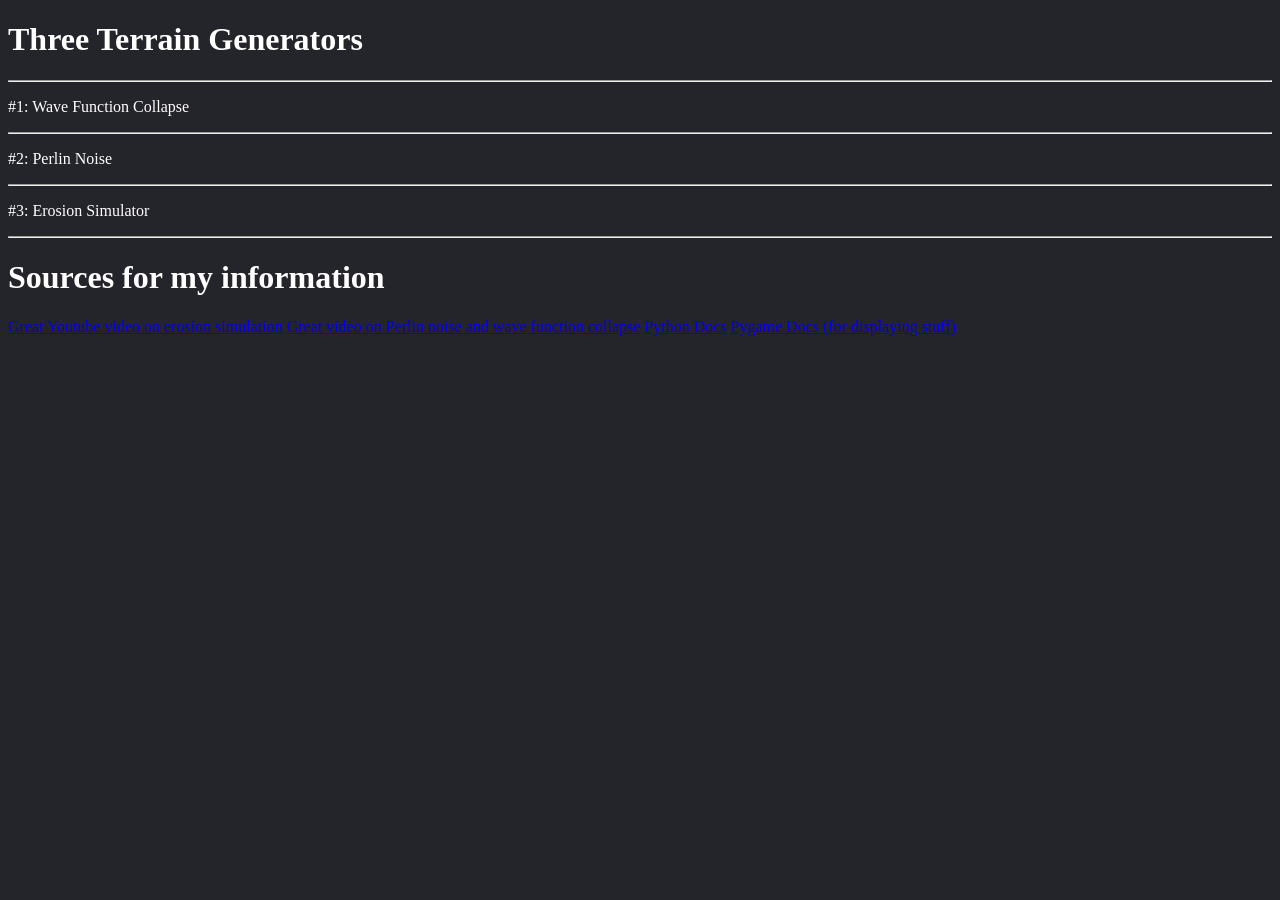
==== index.html @ 69b11bd5 "Update index.html" ====
<!DOCTYPE html>
<html>
<head>
<title>Terrain Generators</title>
<link rel="stylesheet" href="style.css">
</head>
<body>
  <main>
    <h1>Three Terrain Generators</h1>
    <hr>
    <p>#1: Wave Function Collapse</p>
    <hr>
    <p>#2: Perlin Noise</p>
    <hr>
    <p>#3: Erosion Simulator</p>
    <hr>
    <p></p>
    <h1>Sources for my information</h1>
    <a href="https://www.youtube.com/watch?v=eaXk97ujbPQ">Great Youtube video on erosion simulation</a>
    <a href="https://www.youtube.com/watch?v=AkoTOFw5uKc">Great video on Perlin noise and wave function collapse</a>
    <a href="https://docs.python.org/3/">Python Docs</a>
    <a href="https://www.pygame.org/docs/">Pygame Docs (for displaying stuff)</a>
  </main>
</body>
</html>
---- style.css ----
body {
  background-color: #24242b;
}

h1 {
  color: white;
}

p {
  color: white;
}

hr {
  background-color: white;
}
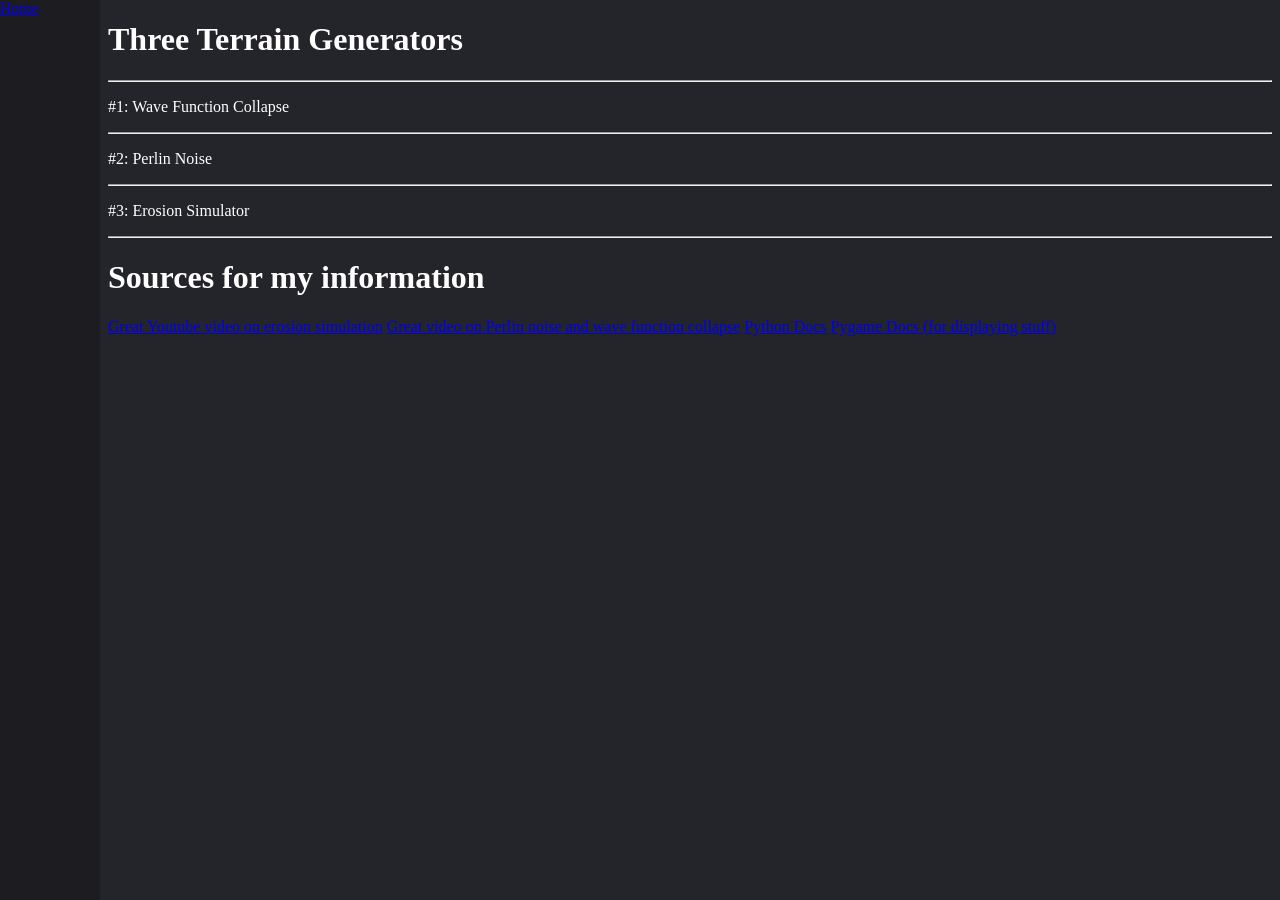
==== commit 80737bef: "Update index.html" ====
--- a/index.html
+++ b/index.html
@@ -5,7 +5,10 @@
 <link rel="stylesheet" href="style.css">
 </head>
 <body>
-  <main>
+  <nav>
+    <a href="index.html">Home</a>
+  </nav>
+  <main class="offset">
     <h1>Three Terrain Generators</h1>
     <hr>
     <p>#1: Wave Function Collapse</p>
--- a/style.css
+++ b/style.css
@@ -13,3 +13,16 @@
 hr {
   background-color: white;
 }
+
+.offset {
+  margin-left: 100px;
+}
+
+nav {
+  height: 100vh;
+  width: 100px;
+  position: fixed;
+  top: 0;
+  left: 0;
+  background-color: #1c1c21;
+}
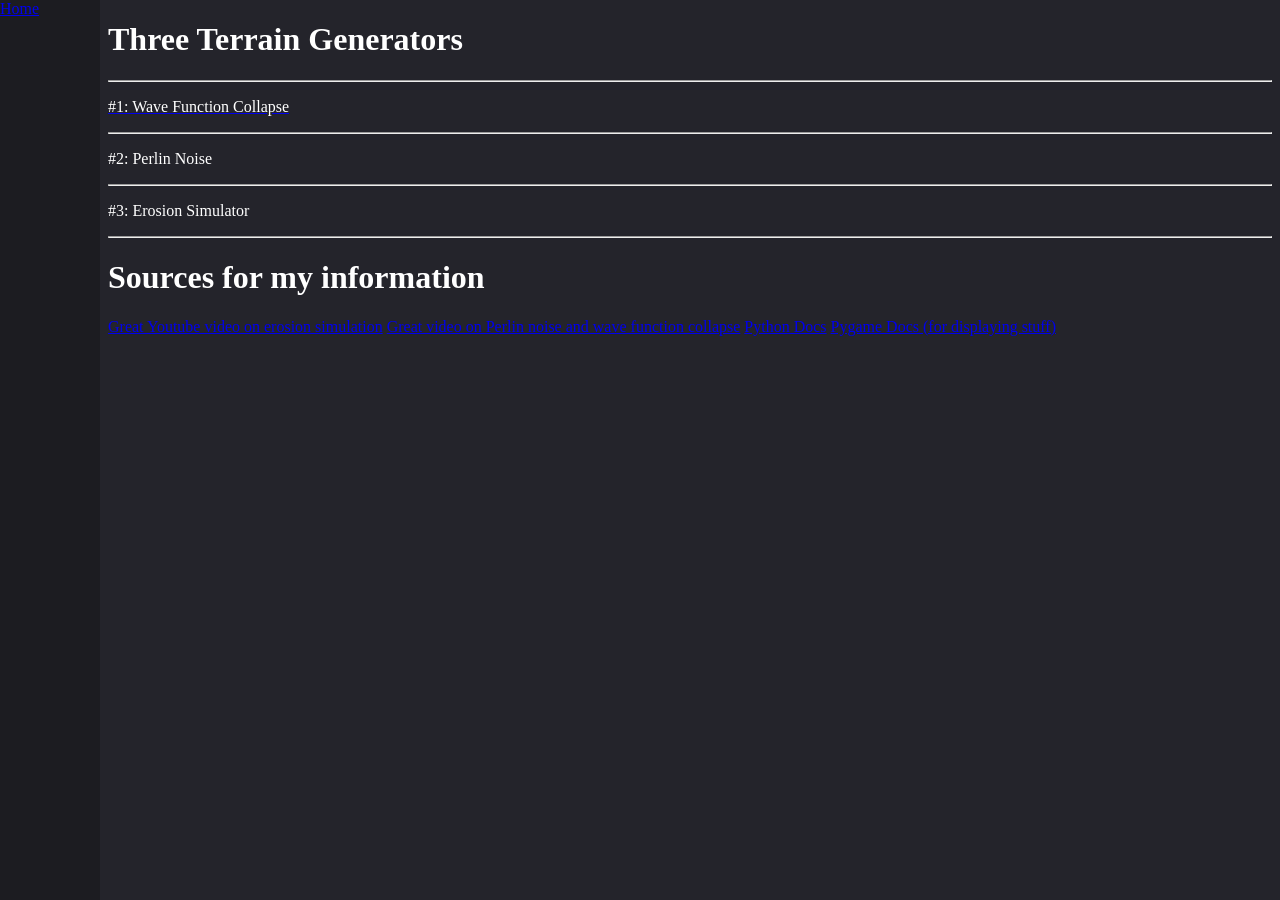
==== commit f3efdd26: "Update index.html" ====
--- a/index.html
+++ b/index.html
@@ -11,7 +11,7 @@
   <main class="offset">
     <h1>Three Terrain Generators</h1>
     <hr>
-    <p>#1: Wave Function Collapse</p>
+    <a href="wfc.html"><p>#1: Wave Function Collapse</p></a>
     <hr>
     <p>#2: Perlin Noise</p>
     <hr>
--- a/style.css
+++ b/style.css
@@ -26,3 +26,7 @@
   left: 0;
   background-color: #1c1c21;
 }
+
+nav a {
+  display: block;
+}
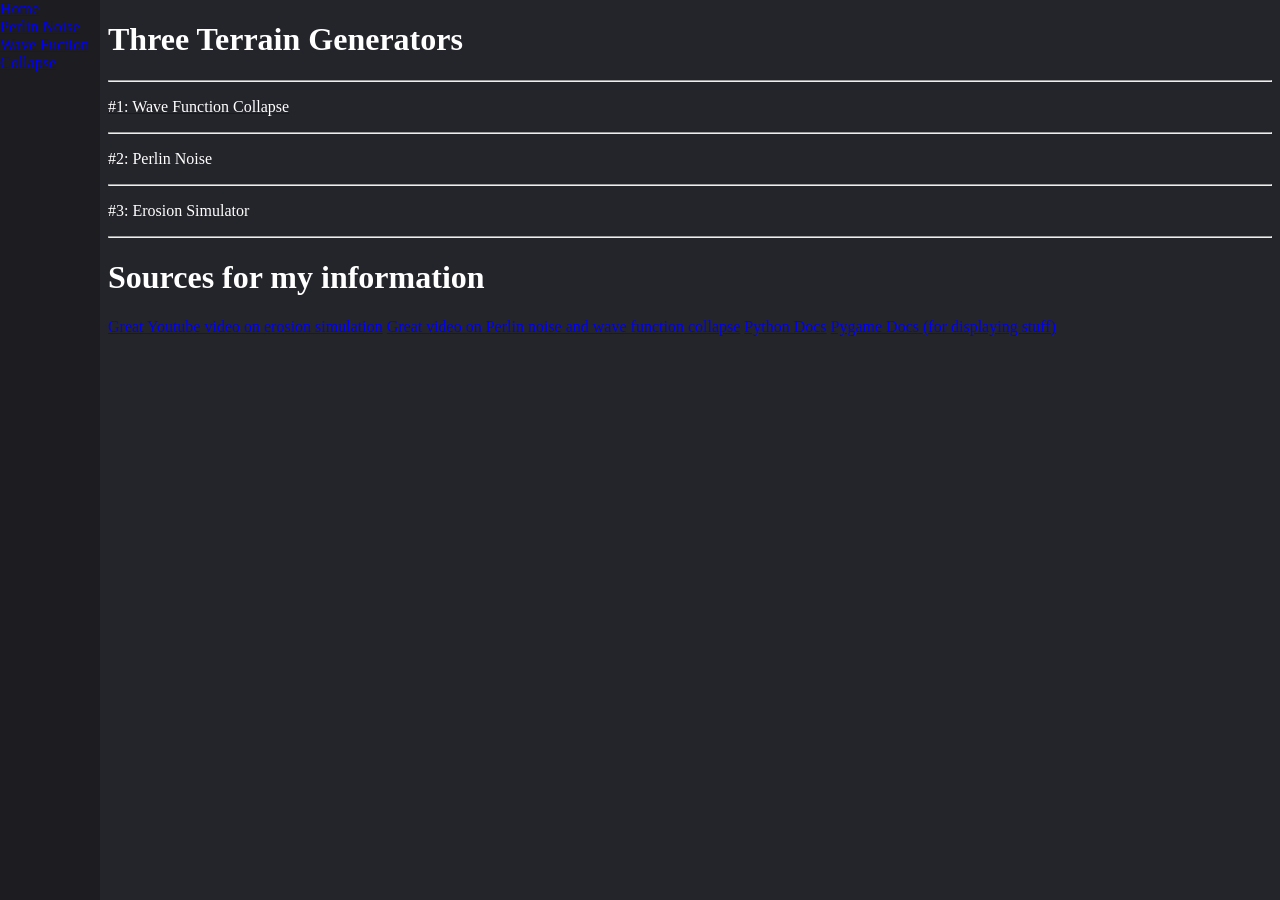
==== commit 54918b4e: "Update index.html" ====
--- a/index.html
+++ b/index.html
@@ -1,12 +1,14 @@
 <!DOCTYPE html>
 <html>
 <head>
-<title>Terrain Generators</title>
-<link rel="stylesheet" href="style.css">
+  <title>Terrain Generators</title>
+  <link rel="stylesheet" href="style.css">
 </head>
 <body>
   <nav>
     <a href="index.html">Home</a>
+    <a href="perlin.html">Perlin Noise</a>
+    <a href="wfc.html">Wave Fuction Collapse</a>
   </nav>
   <main class="offset">
     <h1>Three Terrain Generators</h1>
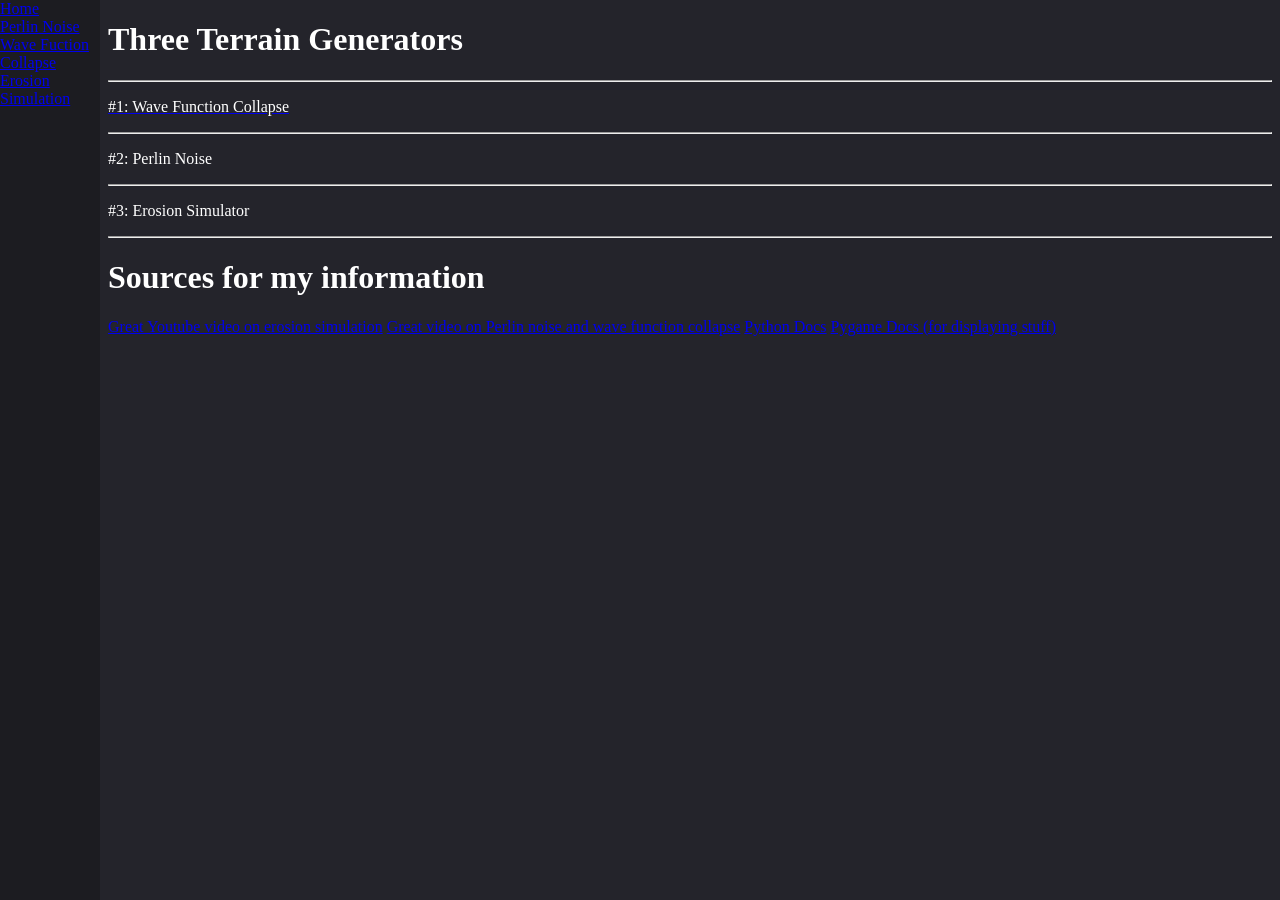
==== commit b5df0fa3: "Update index.html" ====
--- a/index.html
+++ b/index.html
@@ -9,6 +9,7 @@
     <a href="index.html">Home</a>
     <a href="perlin.html">Perlin Noise</a>
     <a href="wfc.html">Wave Fuction Collapse</a>
+    <a href="erosion.html">Erosion Simulation</a>
   </nav>
   <main class="offset">
     <h1>Three Terrain Generators</h1>
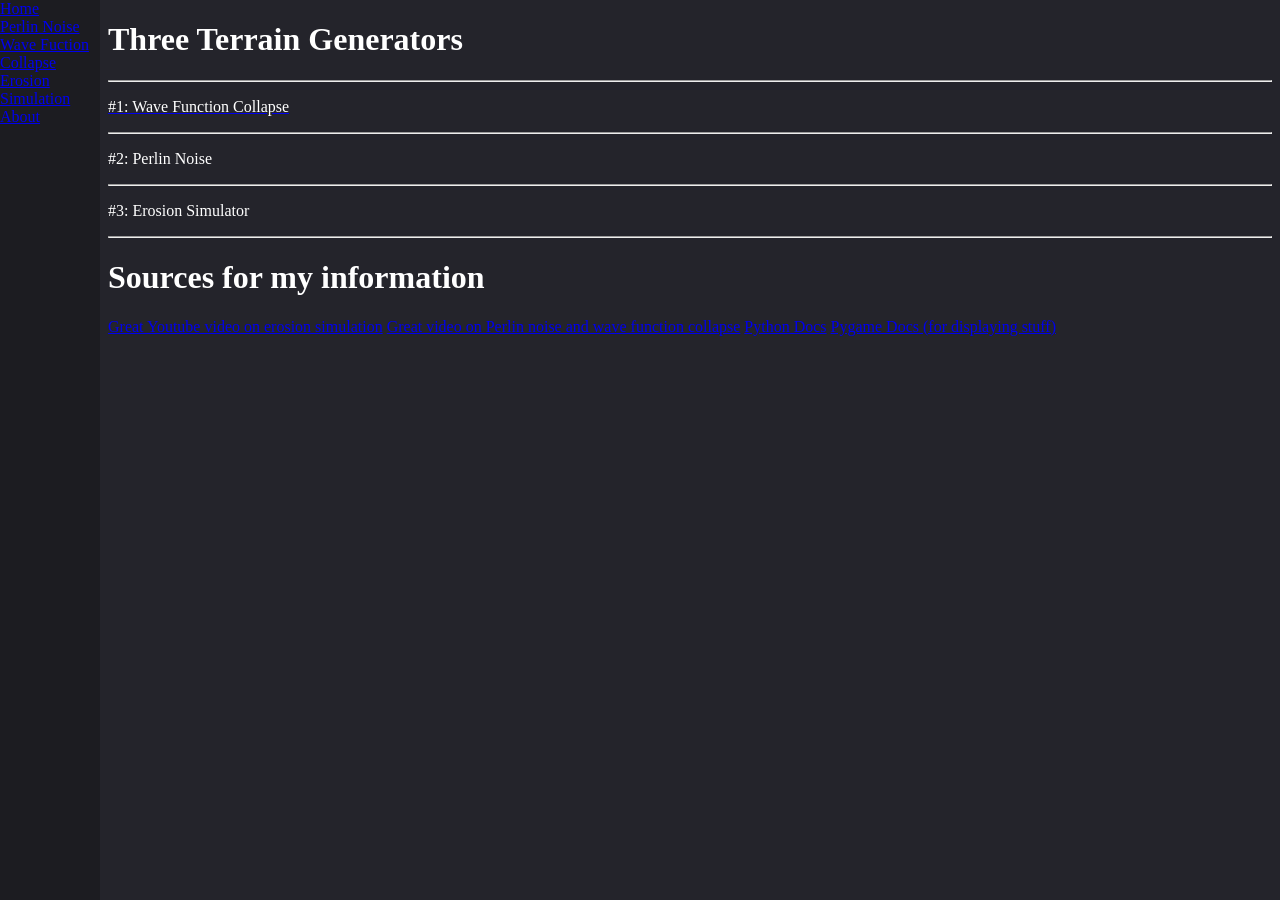
==== commit 99bb9f96: "Update index.html" ====
--- a/index.html
+++ b/index.html
@@ -10,6 +10,7 @@
     <a href="perlin.html">Perlin Noise</a>
     <a href="wfc.html">Wave Fuction Collapse</a>
     <a href="erosion.html">Erosion Simulation</a>
+    <a href="about.html">About</a>
   </nav>
   <main class="offset">
     <h1>Three Terrain Generators</h1>
